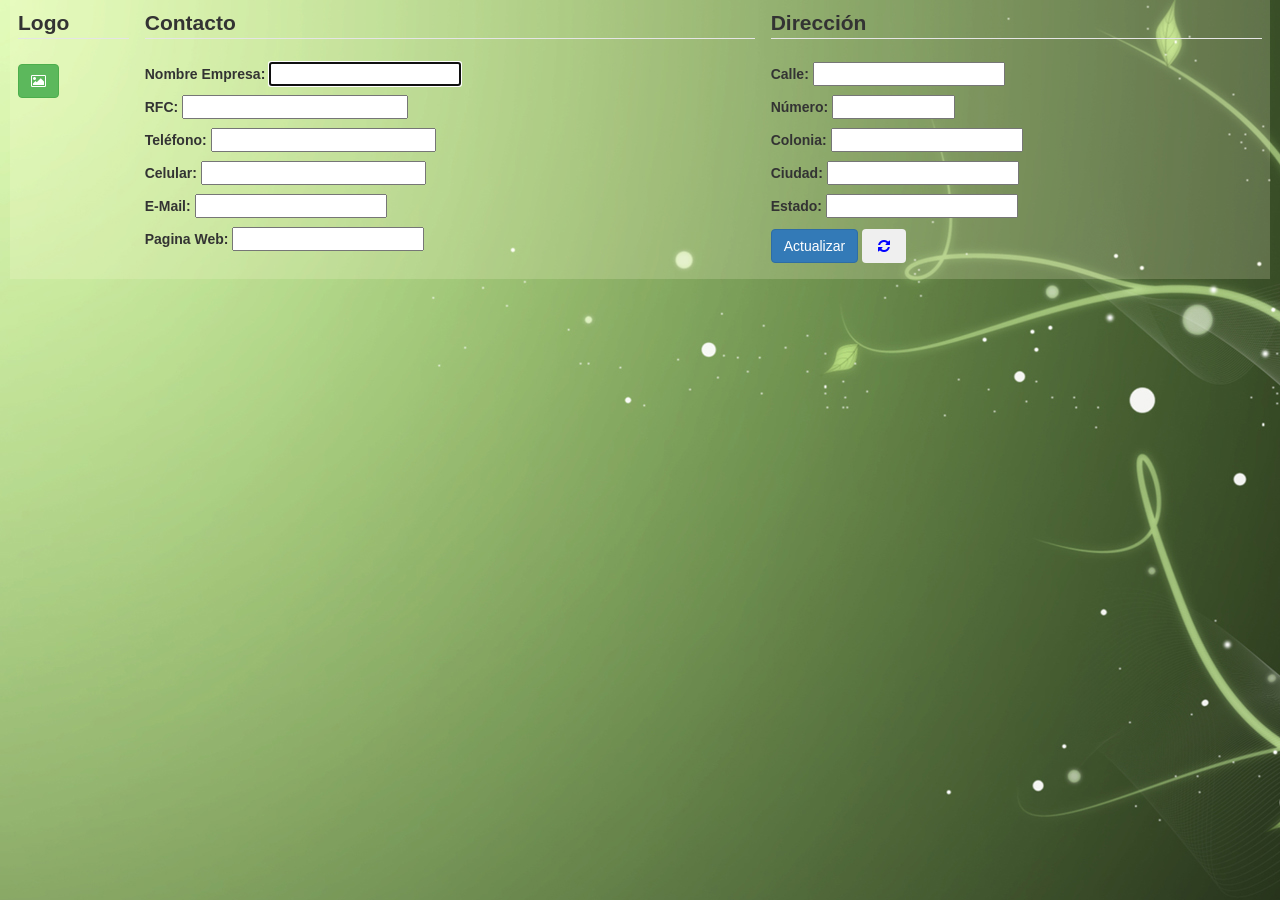
==== pages/CrearEmpresa.html @ db8082c5 "beta algunos modulos terminados" ====
<!DOCTYPE html>
<html lang="en">
<head>
	<meta charset="UTF-8">
	<title>Crear Empresa</title>

	<meta name="viewport" content="width=device-width, initial-scale=1.0">
	<link rel="shortcut icon" href="../ico/favicon.ico">
	<link rel="stylesheet" href="https://maxcdn.bootstrapcdn.com/font-awesome/4.5.0/css/font-awesome.min.css">
	<link rel="stylesheet" href="../font-awesome/css/font-awesome.css">
	<link rel="stylesheet" href="../plugins/jqueryui/jquery-ui.css">
	<link rel="stylesheet" href="../css/bootstrap.css">
	<link rel="stylesheet" href="../plugins/fileinput/css/fileinput.min.css" media="all">
	<link rel="stylesheet" href="../css/style.css">

</head>
<body>
	<form method="post" id="empresa" enctype="multipart/form-data">
		<table class="table">
			<tr>
				<td>
					<fieldset>
						<legend>Logo</legend>
						<input type="file" id="imagen" name="imagen" class="file-loading">
					</fieldset>
				</td>
				<td>
					<fieldset>
						<legend>Contacto</legend>
						<label for="textfield">Nombre Empresa: </label>
						<input type="text" name="nombre" id="nombre" maxlength="30"><br>
						<div class="ui-widget" id="errornombre">
							<div class="ui-corner-all">
								<p>
									<i class="fa fa-fw fa-warning icon-red"></i>
									<strong>ERROR: </strong>DEBE INGRESAR UN NOMBRE
								</p>
							</div>
						</div>
						<label for="textfield">RFC: </label>
						<input type="text" name="rfc" id="rfc" maxlength="15" class="im"><br>
						<div class="ui-widget" id="errorrfc">
							<div class="ui-corner-all">
								<p>
									<i class="fa fa-fw fa-warning icon-red"></i>
									<strong>ERROR: </strong>DEBE RFC INCORRECTO
								</p>
							</div>
						</div>
						<label for="textfield">Teléfono: </label>
						<input type="text" name="tel" id="tel" maxlength="10" class="im"><br>
						<div class="ui-widget" id="errortel">
							<div class="ui-corner-all">
								<p>
									<i class="fa fa-fw fa-warning icon-red"></i>
									<strong>ERROR: </strong>DEBE INGRESAR UN TELÉFONO O CELULAR.
								</p>
							</div>
						</div>
						<label for="textfield">Celular: </label>
						<input type="text" name="cel" id="cel" maxlength="10" class="im"><br>
						<div class="ui-widget" id="errorlim">
							<div class="ui-corner-all">
								<p>
									<i class="fa fa-fw fa-warning icon-red"></i>
									<strong>ERROR: </strong>DEBE INGRESAR 10 DIGITOS DEL CELULAR.
								</p>
							</div>
						</div>
						<label for="textfield">E-mail: </label>
						<input type="email" name="email" id="email"><br>
						<div class="ui-widget" id="erroremail" title="Advertencia">
							<div class="ui-corner-all">
								<p>
									<i class="fa fa-fw fa-warning icon-red"></i>
									<strong>ERROR: </strong>E-MAIL NO VALIDO
								</p>
							</div>
						</div>
						<label for="textfield">Pagina Web: </label>
						<input type="url" name="web" id="web"><br>
					</fieldset>
				</td>
				<td>
					<fieldset>
						<legend>Dirección</legend>
						<label for="textfield">Calle: </label>
						<input type="text" name="calle" id="calle" maxlength="30"><br>
						<div class="ui-widget" id="errorcalle">
							<div class="ui-corner-all">
								<p>
									<i class="fa fa-fw fa-warning icon-red"></i>
									<strong>ERROR: </strong>DEBE INGRESAR UNA CALLE
								</p>
							</div>
						</div>
						<label for="textfield">Número: </label>
						<input type="text" name="num" id="num" maxlength="5" class="is"><br>
						<div class="ui-widget" id="errornum">
							<div class="ui-corner-all">
								<p>
									<i class="fa fa-fw fa-warning icon-red"></i>
									<strong>ERROR: </strong>DEBE INGRESAR UN NÚMERO
								</p>
							</div>
						</div>
						<label for="textfield">Colonia: </label>
						<input type="text" name="col" id="col" maxlength="30"><br>
						<div class="ui-widget" id="errorcol">
							<div class="ui-corner-all">
								<p>
									<i class="fa fa-fw fa-warning icon-red"></i>
									<strong>ERROR: </strong>DEBE INGRESAR UNA COLONIA
								</p>
							</div>
						</div>
						<label for="textfield">Ciudad: </label>
						<input type="text" name="city" id="city" maxlength="30" class="letras"><br>
						<div class="ui-widget" id="errorcity">
							<div class="ui-corner-all">
								<p>
									<i class="fa fa-fw fa-warning icon-red"></i>
									<strong>ERROR: </strong>DEBE INGRESAR UNA CIUDAD
								</p>
							</div>
						</div>
						<label for="textfield">Estado: </label>
						<input type="text" name="edo" id="edo" maxlength="30" class="letras"><br>
						<div class="ui-widget" id="erroredo">
							<div class="ui-corner-all">
								<p>
									<i class="fa fa-fw fa-warning icon-red"></i>
									<strong>ERROR: </strong>DEBE INGRESAR UN ESTADO
								</p>
							</div>
						</div>
						<button type="button" id="btnSave" class="btn btn-primary">Guardar</button>
						<button type="button" id="btnUpdate" class="btn btn-primary">Actualizar</button>
						<button type="button" class="btn" id="refresh">
							<i class="fa fa-fw fa-refresh icon-blue"></i>
						</button>
					</fieldset>
				</td>
			</tr>
		</table>
	</form>
	<div id="carga">
		<img src="../css/img/ajax-loader2.gif">
	</div>
	<div id="error" title="Advertencia">
		<span class="fa fa-fw fa-warning icon-red"></span>
		<center><strong>Error Al Guardar Empresa.</strong></center>
	</div>
	<div id="mensajealta" title="Información Guardada">
		<span class="fa fa-fw fa-check-circle icon-blue"></span>
		<center><strong>Empresa Guardada Con Éxito.</strong></center>
	</div>
	<div id="upd" title="Información Guardada">
		<span class="fa fa-fw fa-check-circle icon-blue"></span>
		<center><strong>Empresa Actualizada Con Éxito.</strong></center>
	</div>
	<script src="../plugins/jquery.js"></script>
	<script src="../plugins/fileinput/js/fileinput.min.js"></script>
	<script src="../js/bootstrap/bootstrap.js"></script>
	<script src="../js/empresa.js"></script>
	<script src="../plugins/jqueryui/jquery-ui.min.js"></script>
	
</body>
</html>
---- plugins/fileinput/css/fileinput.min.css ----
/*!
 * @copyright Copyright &copy; Kartik Visweswaran, Krajee.com, 2014 - 2015
 * @package bootstrap-fileinput
 * @version 4.3.1
 *
 * File input styling for Bootstrap 3.0
 * Built for Yii Framework 2.0
 * Author: Kartik Visweswaran
 * Year: 2015
 * For more Yii related demos visit http://demos.krajee.com
 */.file-preview-frame,.file-preview-image,.file-preview-other{height:160px;vertical-align:middle}.file-loading{top:0;right:0;width:25px;height:25px;font-size:999px;text-align:right;color:#fff;background:url(../img/loading.gif)top left no-repeat;border:none}.file-object{margin:0 0 -5px;padding:0}.btn-file{position:relative;overflow:hidden}.btn-file input[type=file]{position:absolute;top:0;right:0;min-width:100%;min-height:100%;text-align:right;opacity:0;background:0 0;cursor:inherit;display:block}.file-caption-name{display:inline-block;overflow:hidden;height:20px;word-break:break-all}.input-group-lg .file-caption-name{height:25px}.file-preview-detail-modal{text-align:left}.file-error-message{color:#a94442;background-color:#f2dede;margin:5px;border:1px solid #ebccd1;border-radius:4px;padding:15px}.file-error-message pre,.file-error-message ul{margin:0;text-align:left}.file-error-message pre{margin:5px 0}.file-caption-disabled{background-color:#EEE;cursor:not-allowed;opacity:1}.file-preview{border-radius:5px;border:1px solid #ddd;padding:5px;width:100%;margin-bottom:5px}.file-preview-frame{display:table;margin:8px;border:1px solid #ddd;box-shadow:1px 1px 5px 0 #a2958a;padding:6px;float:left;text-align:center}.file-preview-frame:not(.file-preview-error):hover{box-shadow:3px 3px 5px 0 #333}.file-preview-text{text-align:left;width:160px;margin-bottom:2px;color:#428bca;background:#fff;overflow-x:hidden}.file-preview-other{display:table-cell;text-align:center;width:160px;border:2px solid #999;border-radius:30px}.file-preview-other:hover{opacity:.8}.file-actions,.file-other-error{text-align:left}.file-icon-lg{font-size:1.2em}.file-icon-2x{font-size:2.4em}.file-icon-4x{font-size:4.8em}.file-input-ajax-new .fileinput-remove-button,.file-input-ajax-new .fileinput-upload-button,.file-input-new .close,.file-input-new .file-preview,.file-input-new .fileinput-remove-button,.file-input-new .fileinput-upload-button,.file-input-new .glyphicon-file{display:none}.file-thumb-loading{background:url(../img/loading.gif)center center no-repeat content-box!important}.file-actions{margin-top:15px}.file-footer-buttons{float:right}.file-upload-indicator{padding-top:2px;cursor:default;opacity:.8;width:60%}.file-upload-indicator:hover{font-weight:700;opacity:1}.file-footer-caption{display:block;white-space:nowrap;overflow:hidden;text-overflow:ellipsis;width:160px;text-align:center;padding-top:4px;font-size:11px;color:#777;margin:5px auto 10px}.file-preview-error{opacity:.65;box-shadow:none}.file-preview-frame:not(.file-preview-error) .file-footer-caption:hover{color:#000}.file-drop-zone{border:1px dashed #aaa;border-radius:4px;height:100%;text-align:center;vertical-align:middle;margin:12px 15px 12px 12px;padding:5px}.file-drop-zone-title{color:#aaa;font-size:40px;padding:85px 10px}.file-highlighted{border:2px dashed #999!important;background-color:#f0f0f0}.file-uploading{background:url(../img/loading-sm.gif)center bottom 10px no-repeat;opacity:.65}.file-thumb-progress .progress,.file-thumb-progress .progress-bar{height:10px;font-size:9px;line-height:10px}.file-thumbnail-footer{position:relative}.file-thumb-progress{position:absolute;top:22px;left:0;right:0}.btn-file ::-ms-browse{width:100%;height:100%}
---- css/style.css ----
* {
	margin: 0;
	padding: 0;
}
html {
	margin: 0px;
	padding: 0px;
	font-size: 16px;
	font-family: sans-serif, arial, helvetica;
	text-transform: capitalize;
}
body {
	margin-left: 10px;
	margin-right: 10px;
	position: relative;
	font-size: 14px;
	background-image: url(img/fondo5.jpg);
	background-color: rgba(250,250,210,0.5);
	background-repeat: repeat;
}
 /*td img {
	max-height: 100%;
	max-width: 100%;
	height: 200px;
	width: 300px;
	box-shadow: 0px 0px 50px 0px rgba(0, 0, 0, 0.8);
	overflow: hidden;
}*/

figure img {
	max-height: 100%;
	max-width: 100%;
	height: 200px;
	width: 300px;
	border: 5px red dotted;
	box-shadow: 0px 0px 50px 0px rgba(0, 0, 0, 0.8);
	overflow: hidden;
	border-radius: 20%;	
	background-size: cover;
}
iframe {
	width: 100%;
	height: 580px;
	padding-top: 0px;
	margin-top: 0px;
	margin-bottom: 10px;
}

@media(max-width: 768px) {
    body {
    	font-size: 12px;
        margin-top: 0px;
    }
	.navbar-nav {
		width: 100%;
		text-align: center;
	}
	.navbar-nav > li {
		float: left;
		display: block;
    	position: absolute;
		margin-top: 0;
	}
	.navbar-nav > li.navbar-right {
		float: right !important;
	}
}

input {
	margin-bottom: 5px;
	text-transform: capitalize;
}
label {
	margin-top: 5px;
	margin-bottom: 5px;
}
nav {
	width: 100%;
	margin: 10px 0;
	padding: 4px;
}
table {
	margin-top: 0px;
	font-weight: bold;
	margin: 0 auto;
	background-color: rgba(250,250,210,0.2);
}
thead {
	text-align: center;
	/*background:#009900;*/
	background-color: rgba(0,153,0,0.8);
	color: white;
}
table td input {
	margin-bottom: 6px;
}
select {
	width: 200px;
}
span {
	float: left;
	margin-left: 5px;
	margin-right: .3em;
}
#rfc {
	text-transform: uppercase;
}
#email,#password,#username {
	text-transform: none;
}
#carga {
	display: none;
	margin-left: auto;
	margin-right: auto;
	border: none;
	position: absolute;
	left: 50%;
	top: 50%;
}

.icon-blue {
	color: blue;
}
.icon-red {
	color: red;
}
.icon-white {
	color: white;
}

.ixs {
	width: 12.5%
}
.is {
	width: 25%;
}
.im {
	width: 37%;
}
.ilg {
  width: 50%;
}

.btn {
	margin-top: 5px;
	cursor: pointer;
	text-align: center;
	margin-bottom: .6em;
}

.ventana {
	display: none;
	font-family: Arial, Helvetica, sans-serif;
	color: #808080;
	line-height: 28px;
	font-size: 15px;
	text-align: justify;
}

	/*Formulario inicio*/
.form-signin input[type="text"] {
    border-bottom-left-radius: 0;
    border-bottom-right-radius: 0;
}
.form-signin input[type="password"] {
    border-top-left-radius: 0;
    border-top-right-radius: 0;
}
.form-signin .form-control {
    position: relative;
    font-size: 16px;
    font-family: 'Open Sans', Arial, Helvetica, sans-serif;
    height: auto;
    padding: 10px;
    -webkit-box-sizing: border-box;
    -moz-box-sizing: border-box;
    box-sizing: border-box;
}
.vertical-offset-100 {
    padding-top: 100px;
}
.img-responsive {
	display: block;
	max-width: 100%;
	height: auto;
	margin: auto;
}
.panel {
	margin-bottom: 20px;
	background-color: rgba(255, 255, 255, 0.75);
	border: 1px solid transparent;
	border-radius: 4px;
	-webkit-box-shadow: 0 1px 1px rgba(0, 0, 0, .05);
	box-shadow: 0 1px 1px rgba(0, 0, 0, .05);
}
/* main menu styles */
#nav,#nav ul {
	font-family: verdana;
	list-style: none;
	margin: 0;
	padding: 0;
	position: relative;
}
#nav {
	height: 100%;
	left: 0;
	top: 2px;
}
#nav li {
	float: left;
	position: relative;
	display: inline;
}
#nav li a {
	background: url(img/bg-menu.png) no-repeat center top;
	color: #fff;
	display: block;
	float: left;
	font-size: 14px;
	height: 51px;
	line-height: 40px;
	padding: 0 10px;
	position: relative;
	text-decoration: none;
}
#nav li:first-child a {
	padding-left: 15px;
}
#nav li ul li:first-child a {
	background-image: none;
	padding-left: 10px;
}

#nav ul {
	background: #009900;
	height: auto;
	padding: 10px 0;
	position: absolute;
	top: 47px;
	width: 180px;
	
	border-radius: 8px; /*some css3*/
	-moz-border-radius: 8px;
	-webkit-border-radius: 8px;
	box-shadow: 2px 2px 3px rgba(0, 0, 0, 0.5);
	-moz-box-shadow: 2px 2px 3px rgba(0, 0, 0, 0.5);
	-webkit-box-shadow: 2px 2px 3px rgba(0, 0, 0, 0.5);
}
#nav ul li {
	width: 180px;
}
#nav ul li a {
	background: transparent;
	height: 20px;
	line-height: 20px;
	width: 160px;
}
#nav a:hover,#nav li:hover > a {
	color: #99ff33;
}
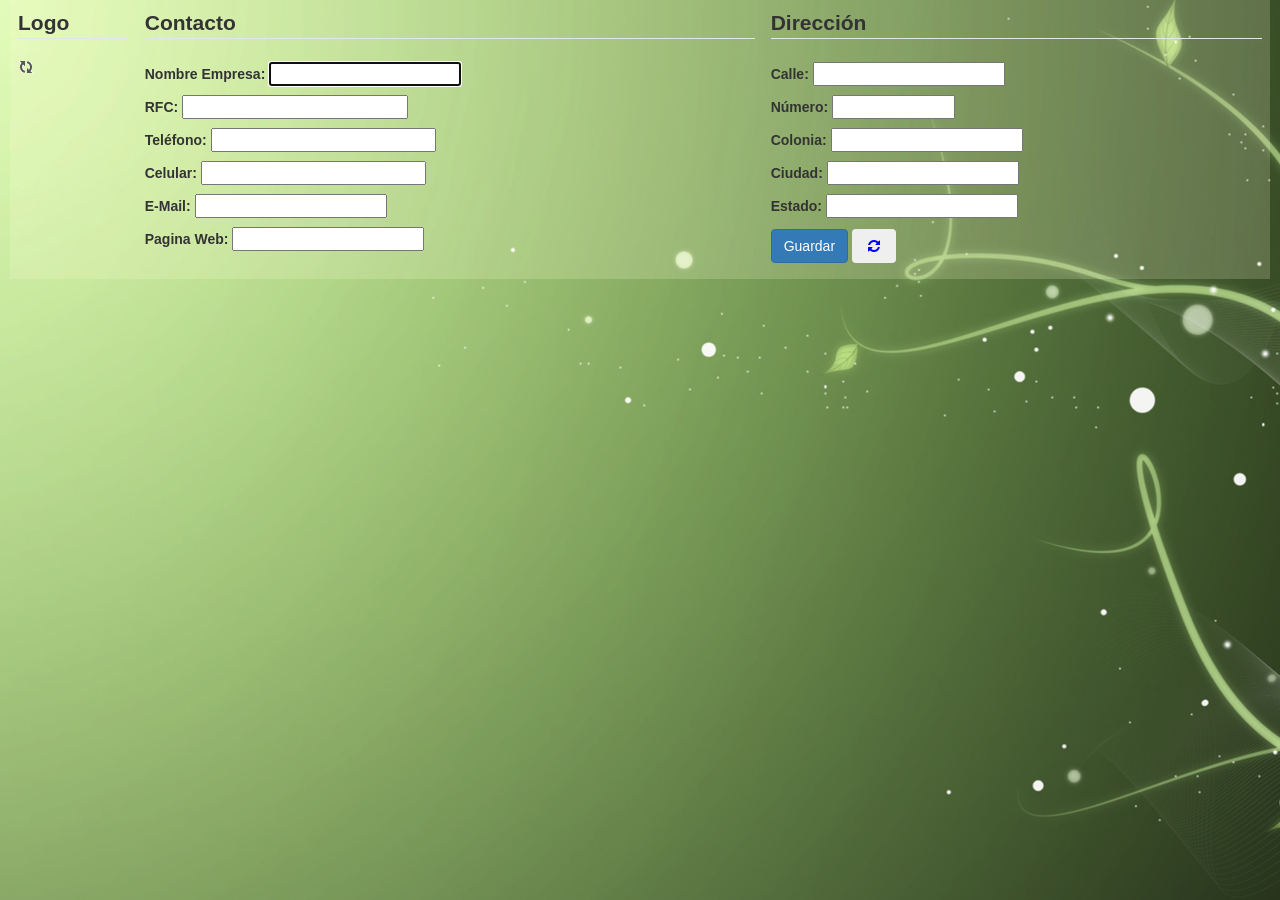
==== commit b9bab30d: "correciones en modulos se corrigieron errores en modulo de empresa y se finalizo el modulo de produc" ====
--- a/pages/CrearEmpresa.html
+++ b/pages/CrearEmpresa.html
@@ -159,6 +159,10 @@
 		<span class="fa fa-fw fa-check-circle icon-blue"></span>
 		<center><strong>Empresa Actualizada Con Éxito.</strong></center>
 	</div>
+	<div id="existe" title="Advertencia">
+		<span class="fa fa-fw fa-info icon-red"></span>
+		<center><strong>Ya Se Ha Dado Una Empresa De Alta.</strong></center>
+	</div>
 	<script src="../plugins/jquery.js"></script>
 	<script src="../plugins/fileinput/js/fileinput.min.js"></script>
 	<script src="../js/bootstrap/bootstrap.js"></script>
